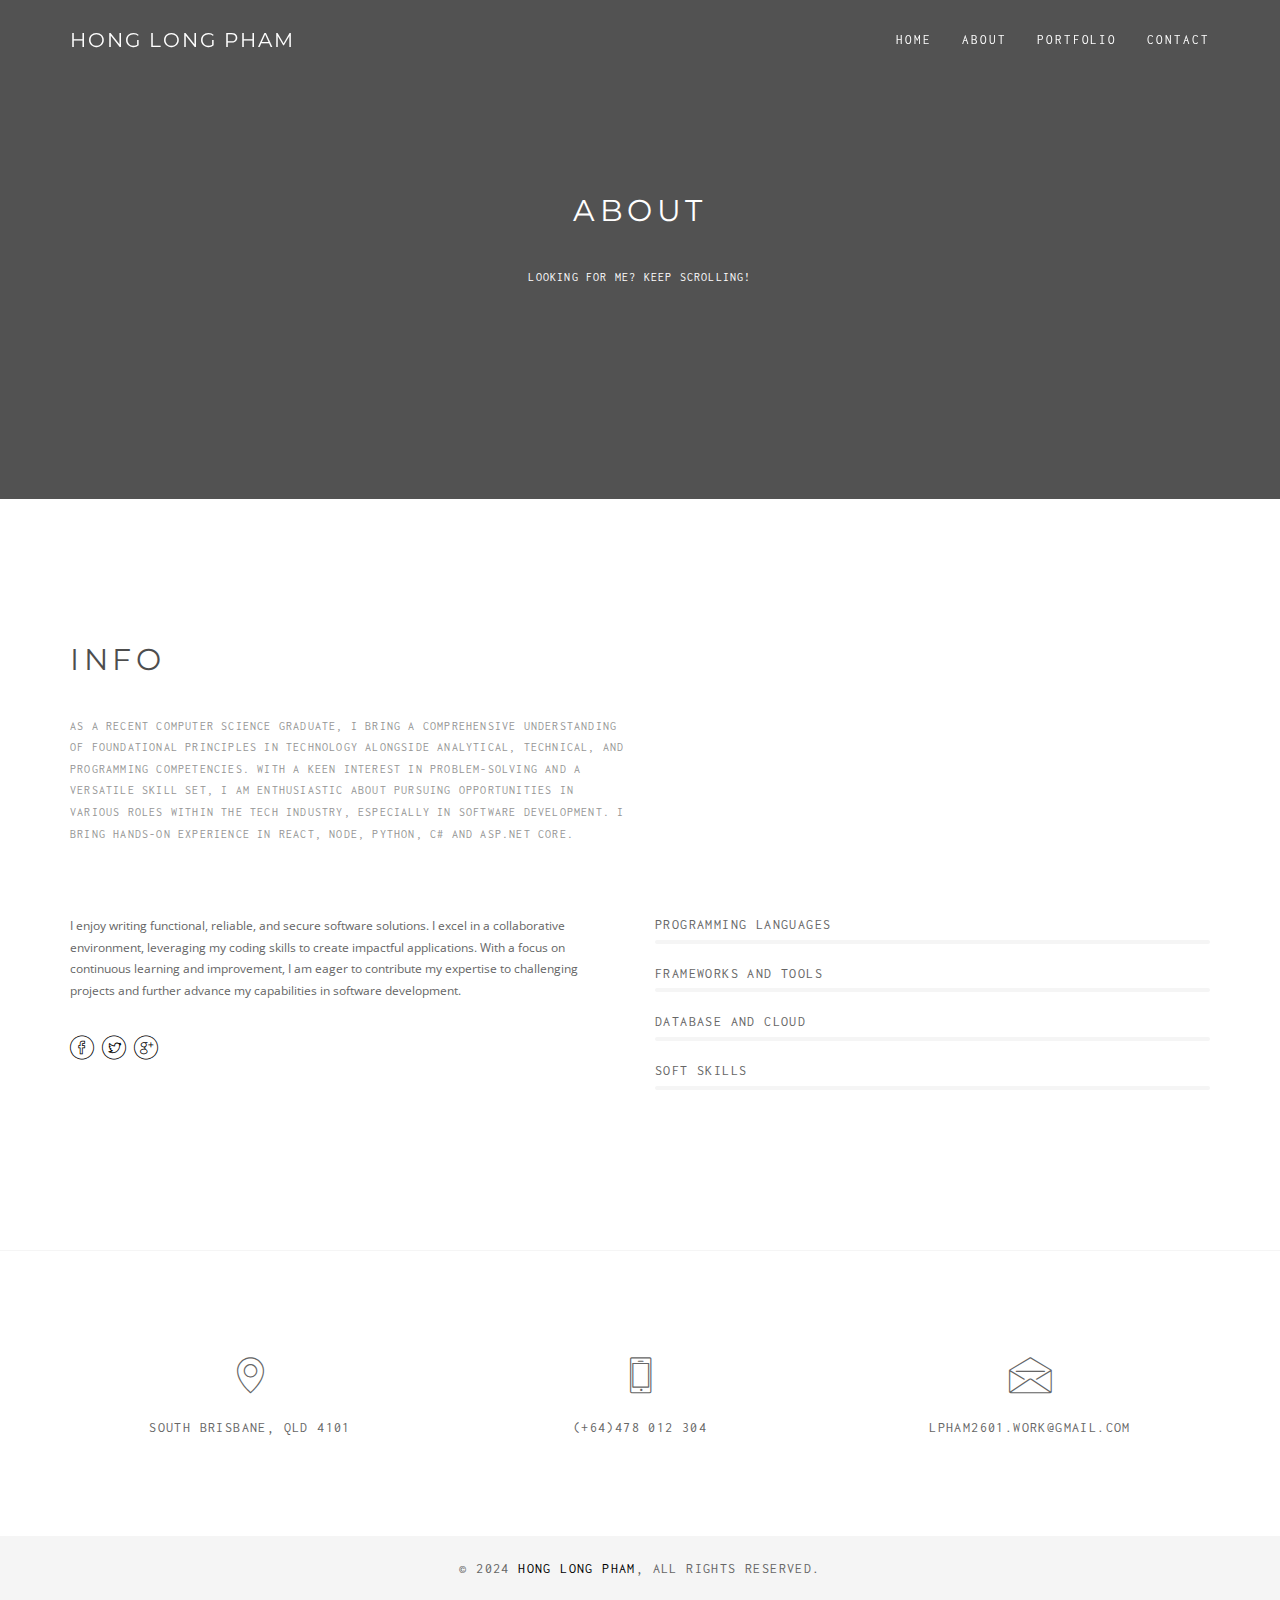
==== about.html @ 5d2271bd "Add About page" ====
<!DOCTYPE html>
<html lang="en">
<head>
	<meta charset="UTF-8">
	<meta name="viewport" content="width=device-width, initial-scale=1.0">
	<meta name="description" content="">
	<meta name="author" content="">
	
	<title>Hong Long Pham - Junior Software Engineer</title>
	
	<!-- Bootstrap core CSS -->
	<link href="assets/bootstrap/css/bootstrap.min.css" rel="stylesheet">
	
	<!-- Plugins -->
	<link href="assets/css/simpletextrotator.css" rel="stylesheet">
	<link href="assets/css/font-awesome.min.css" rel="stylesheet">
	<link href="assets/css/et-line-font.css" rel="stylesheet">
	<link href="assets/css/magnific-popup.css" rel="stylesheet">
	<link href="assets/css/flexslider.css" rel="stylesheet">
	<link href="assets/css/animate.css" rel="stylesheet">
	
	<!-- Template core CSS -->
	<link href="assets/css/style.css" rel="stylesheet">
	
	<!-- Custom css -->
	<link href="assets/css/custom.css" rel="stylesheet">
</head>
<body>

	<!-- PRELOADER -->
	<div class="page-loader">
		<div class="loader">Loading...</div>
	</div>
	<!-- /PRELOADER -->

	<!-- NAVIGATION -->
	<nav class="navbar navbar-custom navbar-transparent navbar-fixed-top" role="navigation">

        <div class="container">
    
            <div class="navbar-header">
                <button type="button" class="navbar-toggle" data-toggle="collapse" data-target="#custom-collapse">
                    <span class="sr-only">Toggle navigation</span>
                    <span class="icon-bar"></span>
                    <span class="icon-bar"></span>
                    <span class="icon-bar"></span>
                </button>
                <a class="navbar-brand" href="index.html">Hong Long Pham</a>
            </div>
    
            <div class="collapse navbar-collapse" id="custom-collapse">
    
                <ul class="nav navbar-nav navbar-right">
                    <li><a href="index.html">Home</a></li>
                    <li><a href="about.html">About</a></li>
                    <li><a href="portfolio.html">Portfolio</a></li>
                    <li><a href="contact.html">Contact</a></li>
                </ul>
                
            </div>
    
        </div>

</nav>
<!-- /NAVIGATION -->

	<!-- WRAPPER -->
	<div class="wrapper">

		<!-- HOME -->
		<section class="module module-header bg-dark bg-dark-50" data-background="assets/images/section-5.jpg">

			<div class="container">

				<!-- MODULE TITLE -->
				<div class="row">

					<div class="col-sm-6 col-sm-offset-3">

						<h1 class="module-title font-alt align-center">About</h1>

						<div class="module-subtitle font-inc align-center">
                            Looking for me? Keep scrolling!
                        </div>

					</div>

				</div>
				<!-- /MODULE TITLE -->

			</div>

		</section >
		<!-- /HOME -->

		<!-- ABOUT -->
		<section class="module">

			<div class="container">

				<!-- MODULE TITLE -->
				<div class="row">

					<div class="col-sm-6">

						<h2 class="module-title font-alt">Info</h2>

						<div class="module-subtitle font-inc">
                            As a recent Computer Science graduate, I bring a comprehensive understanding of foundational principles in technology alongside analytical, technical, and programming competencies. With a keen interest in problem-solving and a versatile skill set, I am enthusiastic about pursuing opportunities in various roles within the tech industry, especially in software development. I bring hands-on experience in React, Node, Python, C# and  ASP.NET Core.						</div>

					</div>

				</div>
				<!-- /MODULE TITLE -->

				<div class="row">

					<!-- ABOUT CONTENT -->
					<div class="col-sm-6">

						<p>I enjoy writing functional, reliable, and secure software solutions. I  excel in a collaborative environment, leveraging my coding skills to create impactful applications. With a focus on continuous learning and improvement, I am eager to contribute my expertise to challenging projects and further advance my capabilities in software development.</p>

						<ul class="social-list">
							<li><a href="#"><span class="icon-facebook"></span></a></li>
							<li><a href="#"><span class="icon-twitter"></span></a></li>
							<li><a href="#"><span class="icon-googleplus"></span></a></li>
						</ul>

					</div>
					<!-- /ABOUT CONTENT -->

					<!-- SKILLS -->
					<div class="col-sm-6">

						<h5 class="progress-title font-inc">Programming Languages</h5>
						<div class="progress">
							<div class="progress-bar pb-dark" aria-valuenow="80" role="progressbar" aria-valuemin="0" aria-valuemax="100">
								<span class="font-inc"></span>
							</div>
						</div>

						<h5 class="progress-title font-inc">Frameworks and Tools</h5>
						<div class="progress">
							<div class="progress-bar pb-dark" aria-valuenow="60" role="progressbar" aria-valuemin="0" aria-valuemax="100">
								<span class="font-inc"></span>
							</div>
						</div>

						<h5 class="progress-title font-inc">Database and Cloud</h5>
						<div class="progress">
							<div class="progress-bar pb-dark" aria-valuenow="50" role="progressbar" aria-valuemin="0" aria-valuemax="100">
								<span class="font-inc"></span>
							</div>
						</div>

						<h5 class="progress-title font-inc">Soft skills</h5>
						<div class="progress">
							<div class="progress-bar pb-dark" aria-valuenow="90" role="progressbar" aria-valuemin="0" aria-valuemax="100">
								<span class="font-inc"></span>
							</div>
						</div>

					</div>
					<!-- /SKILLS -->

				</div>

			</div>

		</section >
		<!-- /ABOUT -->

		<!-- DIVIDER -->
		<hr class="divider-w">
		<!-- /DIVIDER -->


		<!-- CONTACT -->
		<section class="module-small">
		
			<div class="container">
		
				<div class="row">
		
					<!-- CONTENT BOX -->
					<div class="col-sm-4">
						<div class="content-box">
							<div class="content-box-icon">
								<span class="icon-map-pin"></span>
							</div>
							<div class="content-box-title font-inc">
								South Brisbane, QLD 4101
							</div>
						</div>
					</div>
					<!-- /CONTENT BOX -->
		
					<!-- CONTENT BOX -->
					<div class="col-sm-4">
						<div class="content-box">
							<div class="content-box-icon">
								<span class="icon-phone"></span>
							</div>
							<div class="content-box-title font-inc">
								(+64)478 012 304
							</div>
						</div>
					</div>
					<!-- /CONTENT BOX -->
		
					<!-- CONTENT BOX -->
					<div class="col-sm-4">
						<div class="content-box">
							<div class="content-box-icon">
								<span class="icon-envelope"></span>
							</div>
							<div class="content-box-title font-inc">
								lpham2601.work@gmail.com
							</div>
						</div>
					</div>
					<!-- /CONTENT BOX -->
		
				</div>
		
			</div>
		
		</section>
		<!-- /CONTACT -->

		<!-- FOOTER -->
		<footer class="footer">
		
			<div class="container">
		
				<div class="row">
		
					<div class="col-sm-12 text-center">
						<p class="copyright font-inc m-b-0">© 2024 <a href="index.html">Hong Long Pham</a>, All Rights Reserved.</p>
					</div>
		
				</div>
		
			</div>
		
		</footer>
		<!-- /FOOTER -->

	</div>
	<!-- /WRAPPER -->

	<!-- Scroll-up -->
	<div class="scroll-up">
		<a href="#totop"><i class="fa fa-angle-double-up"></i></a>
	</div>
	
	<!-- Javascript files -->
	<script src="assets/js/jquery-2.1.3.min.js"></script>
	<script src="assets/bootstrap/js/bootstrap.min.js"></script>
	<script src="assets/js/jquery.mb.YTPlayer.min.js"></script>
	<script src="assets/js/appear.js"></script>
	<script src="assets/js/jquery.simple-text-rotator.min.js"></script>
	<script src="assets/js/jqBootstrapValidation.js"></script>
	<script src="http://maps.google.com/maps/api/js?sensor=true"></script>
	<script src="assets/js/gmaps.js"></script>
	<script src="assets/js/isotope.pkgd.min.js"></script>
	<script src="assets/js/imagesloaded.pkgd.js"></script>
	<script src="assets/js/jquery.flexslider-min.js"></script>
	<script src="assets/js/jquery.magnific-popup.min.js"></script>
	<script src="assets/js/jquery.fitvids.js"></script>
	<script src="assets/js/smoothscroll.js"></script>
	<script src="assets/js/wow.min.js"></script>
	<script src="assets/js/contact.js"></script>
	<script src="assets/js/custom.js"></script>

</body>
</html>
---- assets/css/simpletextrotator.css ----
.rotating {
    display: inline-block;
    -webkit-transform-style: preserve-3d;
    -moz-transform-style: preserve-3d;
    -ms-transform-style: preserve-3d;
    -o-transform-style: preserve-3d;
    transform-style: preserve-3d;
    -webkit-transform: rotateX(0) rotateY(0) rotateZ(0);
    -moz-transform: rotateX(0) rotateY(0) rotateZ(0);
    -ms-transform: rotateX(0) rotateY(0) rotateZ(0);
    -o-transform: rotateX(0) rotateY(0) rotateZ(0);
    transform: rotateX(0) rotateY(0) rotateZ(0);
    -webkit-transition: 0.5s;
    -moz-transition: 0.5s;
    -ms-transition: 0.5s;
    -o-transition: 0.5s;
    transition: 0.5s;
    -webkit-transform-origin-x: 50%;
  }
  
  .rotating.flip {
    position: relative;
  }
  
  .rotating .front, .rotating .back {
    left: 0;
    top: 0;
    -webkit-backface-visibility: hidden;
    -moz-backface-visibility: hidden;
    -ms-backface-visibility: hidden;
    -o-backface-visibility: hidden;
    backface-visibility: hidden;
  }
  
  .rotating .front {
    position: absolute;
    display: inline-block;
    -webkit-transform: translate3d(0,0,1px);
    -moz-transform: translate3d(0,0,1px);
    -ms-transform: translate3d(0,0,1px);
    -o-transform: translate3d(0,0,1px);
    transform: translate3d(0,0,1px);
  }
  
  .rotating.flip .front {
    z-index: 1;
  }
  
  .rotating .back {
    display: block;
    opacity: 0;
  }
  
  .rotating.spin {
    -webkit-transform: rotate(360deg) scale(0);
    -moz-transform: rotate(360deg) scale(0);
    -ms-transform: rotate(360deg) scale(0);
    -o-transform: rotate(360deg) scale(0);
    transform: rotate(360deg) scale(0);
  }
  
  
  
  .rotating.flip .back {
    z-index: 2;
    display: block;
    opacity: 1;
    
    -webkit-transform: rotateY(180deg) translate3d(0,0,0);
    -moz-transform: rotateY(180deg) translate3d(0,0,0);
    -ms-transform: rotateY(180deg) translate3d(0,0,0);
    -o-transform: rotateY(180deg) translate3d(0,0,0);
    transform: rotateY(180deg) translate3d(0,0,0);
  }
  
  .rotating.flip.up .back {
    -webkit-transform: rotateX(180deg) translate3d(0,0,0);
    -moz-transform: rotateX(180deg) translate3d(0,0,0);
    -ms-transform: rotateX(180deg) translate3d(0,0,0);
    -o-transform: rotateX(180deg) translate3d(0,0,0);
    transform: rotateX(180deg) translate3d(0,0,0);
  }
  
  .rotating.flip.cube .front {
    -webkit-transform: translate3d(0,0,100px) scale(0.9,0.9);
    -moz-transform: translate3d(0,0,100px) scale(0.85,0.85);
    -ms-transform: translate3d(0,0,100px) scale(0.85,0.85);
    -o-transform: translate3d(0,0,100px) scale(0.85,0.85);
    transform: translate3d(0,0,100px) scale(0.85,0.85);
  }
  
  .rotating.flip.cube .back {
    -webkit-transform: rotateY(180deg) translate3d(0,0,100px) scale(0.9,0.9);
    -moz-transform: rotateY(180deg) translate3d(0,0,100px) scale(0.85,0.85);
    -ms-transform: rotateY(180deg) translate3d(0,0,100px) scale(0.85,0.85);
    -o-transform: rotateY(180deg) translate3d(0,0,100px) scale(0.85,0.85);
    transform: rotateY(180deg) translate3d(0,0,100px) scale(0.85,0.85);
  }
  
  .rotating.flip.cube.up .back {
    -webkit-transform: rotateX(180deg) translate3d(0,0,100px) scale(0.9,0.9);
    -moz-transform: rotateX(180deg) translate3d(0,0,100px) scale(0.85,0.85);
    -ms-transform: rotateX(180deg) translate3d(0,0,100px) scale(0.85,0.85);
    -o-transform: rotateX(180deg) translate3d(0,0,100px) scale(0.85,0.85);
    transform: rotateX(180deg) translate3d(0,0,100px) scale(0.85,0.85);
  }
---- assets/css/et-line-font.css ----
@font-face {
	font-family: 'et-line';
	src:url('../fonts/et-line.eot');
	src:url('../fonts/et-line.eot?#iefix') format('embedded-opentype'),
		url('../fonts/et-line.woff') format('woff'),
		url('../fonts/et-line.ttf') format('truetype'),
		url('../fonts/et-line.svg#et-line') format('svg');
	font-weight: normal;
	font-style: normal;
}

/* Use the following CSS code if you want to use data attributes for inserting your icons */
[data-icon]:before {
	font-family: 'et-line';
	content: attr(data-icon);
	speak: none;
	font-weight: normal;
	font-variant: normal;
	text-transform: none;
	line-height: 1;
	-webkit-font-smoothing: antialiased;
	-moz-osx-font-smoothing: grayscale;
	display:inline-block;
}

/* Use the following CSS code if you want to have a class per icon */
/*
Instead of a list of all class selectors,
you can use the generic selector below, but it's slower:
[class*="icon-"] {
*/
.icon-mobile, .icon-laptop, .icon-desktop, .icon-tablet, .icon-phone, .icon-document, .icon-documents, .icon-search, .icon-clipboard, .icon-newspaper, .icon-notebook, .icon-book-open, .icon-browser, .icon-calendar, .icon-presentation, .icon-picture, .icon-pictures, .icon-video, .icon-camera, .icon-printer, .icon-toolbox, .icon-briefcase, .icon-wallet, .icon-gift, .icon-bargraph, .icon-grid, .icon-expand, .icon-focus, .icon-edit, .icon-adjustments, .icon-ribbon, .icon-hourglass, .icon-lock, .icon-megaphone, .icon-shield, .icon-trophy, .icon-flag, .icon-map, .icon-puzzle, .icon-basket, .icon-envelope, .icon-streetsign, .icon-telescope, .icon-gears, .icon-key, .icon-paperclip, .icon-attachment, .icon-pricetags, .icon-lightbulb, .icon-layers, .icon-pencil, .icon-tools, .icon-tools-2, .icon-scissors, .icon-paintbrush, .icon-magnifying-glass, .icon-circle-compass, .icon-linegraph, .icon-mic, .icon-strategy, .icon-beaker, .icon-caution, .icon-recycle, .icon-anchor, .icon-profile-male, .icon-profile-female, .icon-bike, .icon-wine, .icon-hotairballoon, .icon-globe, .icon-genius, .icon-map-pin, .icon-dial, .icon-chat, .icon-heart, .icon-cloud, .icon-upload, .icon-download, .icon-target, .icon-hazardous, .icon-piechart, .icon-speedometer, .icon-global, .icon-compass, .icon-lifesaver, .icon-clock, .icon-aperture, .icon-quote, .icon-scope, .icon-alarmclock, .icon-refresh, .icon-happy, .icon-sad, .icon-facebook, .icon-twitter, .icon-googleplus, .icon-rss, .icon-tumblr, .icon-linkedin, .icon-dribbble {
	font-family: 'et-line';
	speak: none;
	font-style: normal;
	font-weight: normal;
	font-variant: normal;
	text-transform: none;
	line-height: 1;
	-webkit-font-smoothing: antialiased;
	-moz-osx-font-smoothing: grayscale;
	display:inline-block;
}
.icon-mobile:before {
	content: "\e000";
}
.icon-laptop:before {
	content: "\e001";
}
.icon-desktop:before {
	content: "\e002";
}
.icon-tablet:before {
	content: "\e003";
}
.icon-phone:before {
	content: "\e004";
}
.icon-document:before {
	content: "\e005";
}
.icon-documents:before {
	content: "\e006";
}
.icon-search:before {
	content: "\e007";
}
.icon-clipboard:before {
	content: "\e008";
}
.icon-newspaper:before {
	content: "\e009";
}
.icon-notebook:before {
	content: "\e00a";
}
.icon-book-open:before {
	content: "\e00b";
}
.icon-browser:before {
	content: "\e00c";
}
.icon-calendar:before {
	content: "\e00d";
}
.icon-presentation:before {
	content: "\e00e";
}
.icon-picture:before {
	content: "\e00f";
}
.icon-pictures:before {
	content: "\e010";
}
.icon-video:before {
	content: "\e011";
}
.icon-camera:before {
	content: "\e012";
}
.icon-printer:before {
	content: "\e013";
}
.icon-toolbox:before {
	content: "\e014";
}
.icon-briefcase:before {
	content: "\e015";
}
.icon-wallet:before {
	content: "\e016";
}
.icon-gift:before {
	content: "\e017";
}
.icon-bargraph:before {
	content: "\e018";
}
.icon-grid:before {
	content: "\e019";
}
.icon-expand:before {
	content: "\e01a";
}
.icon-focus:before {
	content: "\e01b";
}
.icon-edit:before {
	content: "\e01c";
}
.icon-adjustments:before {
	content: "\e01d";
}
.icon-ribbon:before {
	content: "\e01e";
}
.icon-hourglass:before {
	content: "\e01f";
}
.icon-lock:before {
	content: "\e020";
}
.icon-megaphone:before {
	content: "\e021";
}
.icon-shield:before {
	content: "\e022";
}
.icon-trophy:before {
	content: "\e023";
}
.icon-flag:before {
	content: "\e024";
}
.icon-map:before {
	content: "\e025";
}
.icon-puzzle:before {
	content: "\e026";
}
.icon-basket:before {
	content: "\e027";
}
.icon-envelope:before {
	content: "\e028";
}
.icon-streetsign:before {
	content: "\e029";
}
.icon-telescope:before {
	content: "\e02a";
}
.icon-gears:before {
	content: "\e02b";
}
.icon-key:before {
	content: "\e02c";
}
.icon-paperclip:before {
	content: "\e02d";
}
.icon-attachment:before {
	content: "\e02e";
}
.icon-pricetags:before {
	content: "\e02f";
}
.icon-lightbulb:before {
	content: "\e030";
}
.icon-layers:before {
	content: "\e031";
}
.icon-pencil:before {
	content: "\e032";
}
.icon-tools:before {
	content: "\e033";
}
.icon-tools-2:before {
	content: "\e034";
}
.icon-scissors:before {
	content: "\e035";
}
.icon-paintbrush:before {
	content: "\e036";
}
.icon-magnifying-glass:before {
	content: "\e037";
}
.icon-circle-compass:before {
	content: "\e038";
}
.icon-linegraph:before {
	content: "\e039";
}
.icon-mic:before {
	content: "\e03a";
}
.icon-strategy:before {
	content: "\e03b";
}
.icon-beaker:before {
	content: "\e03c";
}
.icon-caution:before {
	content: "\e03d";
}
.icon-recycle:before {
	content: "\e03e";
}
.icon-anchor:before {
	content: "\e03f";
}
.icon-profile-male:before {
	content: "\e040";
}
.icon-profile-female:before {
	content: "\e041";
}
.icon-bike:before {
	content: "\e042";
}
.icon-wine:before {
	content: "\e043";
}
.icon-hotairballoon:before {
	content: "\e044";
}
.icon-globe:before {
	content: "\e045";
}
.icon-genius:before {
	content: "\e046";
}
.icon-map-pin:before {
	content: "\e047";
}
.icon-dial:before {
	content: "\e048";
}
.icon-chat:before {
	content: "\e049";
}
.icon-heart:before {
	content: "\e04a";
}
.icon-cloud:before {
	content: "\e04b";
}
.icon-upload:before {
	content: "\e04c";
}
.icon-download:before {
	content: "\e04d";
}
.icon-target:before {
	content: "\e04e";
}
.icon-hazardous:before {
	content: "\e04f";
}
.icon-piechart:before {
	content: "\e050";
}
.icon-speedometer:before {
	content: "\e051";
}
.icon-global:before {
	content: "\e052";
}
.icon-compass:before {
	content: "\e053";
}
.icon-lifesaver:before {
	content: "\e054";
}
.icon-clock:before {
	content: "\e055";
}
.icon-aperture:before {
	content: "\e056";
}
.icon-quote:before {
	content: "\e057";
}
.icon-scope:before {
	content: "\e058";
}
.icon-alarmclock:before {
	content: "\e059";
}
.icon-refresh:before {
	content: "\e05a";
}
.icon-happy:before {
	content: "\e05b";
}
.icon-sad:before {
	content: "\e05c";
}
.icon-facebook:before {
	content: "\e05d";
}
.icon-twitter:before {
	content: "\e05e";
}
.icon-googleplus:before {
	content: "\e05f";
}
.icon-rss:before {
	content: "\e060";
}
.icon-tumblr:before {
	content: "\e061";
}
.icon-linkedin:before {
	content: "\e062";
}
.icon-dribbble:before {
	content: "\e063";
}
---- assets/css/style.css ----
/* ------------------------------------------------------------------
Project: Semantic
Version: 1.1
Do not edit this file - Place your styles in custom.css
------------------------------------------------------------------ */

@import url("slider.css");
@import url("vertical.css");
@import url("http://fonts.googleapis.com/css?family=Montserrat:400");
@import url("http://fonts.googleapis.com/css?family=Inconsolata:400,700");
@import url("http://fonts.googleapis.com/css?family=Open+Sans:400italic,400,700");

/* ------------------------------------------------------------------
General Styles
------------------------------------------------------------------- */

html {
	overflow-y: scroll;
	overflow-x: hidden;
	-ms-overflow-style: scrollbar;
}

body {
	background: #fff;
	font: 400 12px/1.8 "Open Sans", Verdana, sans-serif;
	color: #666;
	-webkit-font-smoothing: antialiased;
}

img {
	max-width: 100%;
	height: auto;
}

iframe {
	border: 0;
}

.leftauto {
	right: 0 !important;
	left: auto !important;
}

/* Selection */

::-moz-selection {
	background: #000;
	color: #fff;
}

::-webkit-selection{
	background: #000;
	color: #fff;
}

::selection{
	background: #000;
	color: #fff;
}

/* Transition elsements */

.form-control,
.navbar-custom,
.navbar-custom .navbar-brand {
	-webkit-transition: all 0.4s ease-in-out 0s;
	   -moz-transition: all 0.4s ease-in-out 0s;
		-ms-transition: all 0.4s ease-in-out 0s;
		 -o-transition: all 0.4s ease-in-out 0s;
			transition: all 0.4s ease-in-out 0s;
}

a,
.btn,
.navbar a {
	-webkit-transition: all 0.125s ease-in-out 0s;
	   -moz-transition: all 0.125s ease-in-out 0s;
		-ms-transition: all 0.125s ease-in-out 0s;
		 -o-transition: all 0.125s ease-in-out 0s;
			transition: all 0.125s ease-in-out 0s;
}

.team-detail,
.team-image:after,
.work-caption,
.work-image > img,
.work-image:after {
	-webkit-transition: all 0.3s ease-in-out 0s;
	   -moz-transition: all 0.3s ease-in-out 0s;
		-ms-transition: all 0.3s ease-in-out 0s;
		 -o-transition: all 0.3s ease-in-out 0s;
			transition: all 0.3s ease-in-out 0s;
}

/* Reset border-radius */

.well,
.label,
.alert,
.progress,
.form-control,
.modal-content,
.panel-heading,
.panel-group .panel,
.nav-tabs > li > a,
.nav-pills > li > a {
	-webkit-border-radius: 2px;
	   -moz-border-radius: 2px;
		 -o-border-radius: 2px;
			border-radius: 2px;
}

/* Reset box-shadow */

.btn,
.well,
.panel,
.progress,
.progress-bar,
.form-control,
.form-control:hover,
.form-control:focus,
.navbar-custom .dropdown-menu {
	-webkit-box-shadow: none;
			box-shadow: none;
}

/* ------------------------------------------------------------------
Form styles
------------------------------------------------------------------- */

.form-control {
	font-family: "Inconsolata", sans-serif;
	text-transform: uppercase;
	letter-spacing: 0.1em;
	font-size: 11px;
	height: 33px;
	border: 1px solid #b2b2b2;
	-webkit-border-radius: 2px;
	   -moz-border-radius: 2px;
	        border-radius: 2px;
}

.form-control:focus {
	border-color: #CACACA;
}

/* Form sizes */

.input-lg,
.form-horizontal .form-group-lg .form-control {
	height: 43px;
	font-size: 13px;
}

.input-sm, .form-horizontal .form-group-sm .form-control {
	height: 29px;
	font-size: 10px;
}

/* ------------------------------------------------------------------
Button styles
------------------------------------------------------------------- */

.btn {
	padding: 8px 37px;
	font-family: "Inconsolata", sans-serif;
	text-transform: uppercase;
	letter-spacing: 0.1em;
	font-size: 11px;
}

.btn.focus,
.btn.active.focus,
.btn.active:focus,
.btn:active.focus,
.btn:active:focus,
.btn:focus {
	outline: 0;
}

.btn.btn-round {
	-webkit-border-radius: 2px;
	   -moz-border-radius: 2px;
	        border-radius: 2px;
}

.btn.btn-circle {
	-webkit-border-radius: 30px;
	   -moz-border-radius: 30px;
	        border-radius: 30px;
}

/* Button colors */

.btn.btn-g {
	background: transparent;
	border: 1px solid #b2b2b2;
	color: #666;
}

.btn.btn-g:hover,
.btn.btn-g:focus {
	background: #b2b2b2;
	color: #fff;
}

.btn.btn-border-d {
	background: transparent;
	border: 1px solid #000;
	color: #000;
}

.btn.btn-border-d:hover,
.btn.btn-border-d:focus {
	background: #000;
	color: #fff;
}

.btn.btn-d {
	background: rgba(0, 0, 0, 0.8);
	color: #fff;
}

.btn.btn-d:hover,
.btn.btn-d:focus {
	background: #000;
	color: #fff;
}

/* Button sizes */

.btn.btn-lg {
	padding: 12px 45px;
	font-size: 13px;
}

.btn.btn-sm {
	padding: 6px 25px;
	font-size: 10px;
	letter-spacing: 1px;
}

.btn.btn-xs {
	padding: 4px 19px;
	font-size: 10px;
	letter-spacing: 0;
}

.btn-list .btn {
	margin: 5px 0;
}

/* ------------------------------------------------------------------
Tabs and Accordions
------------------------------------------------------------------- */

.tab-content {
	padding: 20px 0;
}

.panel-title {
	font-size: 14px;
}

.panel-heading a {
	position: relative;
	display: block;
}

.panel-heading a:after {
	position: absolute;
	content: "\f106";
	top: 50%;
	right: 0px;
	font-family: "FontAwesome";
	line-height: 1;
	font-size: 14px;
	margin-top: -7px;
}

.panel-heading a.collapsed:after {
	content: "\f107";
}

/* ------------------------------------------------------------------
Progress bars
------------------------------------------------------------------- */

.progress {
	overflow: visible;
	height: 4px;
}

.progress-bar {
	position: relative;
}

.progress-bar.pb-dark {
	background: #000;
}

.progress-bar span {
	position: absolute;
	display: block;
	right: -0px;
	top: 6px;
	opacity: 0;
	line-height: 12px;
	font-size: 12px;
	color: #666;
	padding: 4px 0px;
}

.progress-bar span:after {
	display: inline-block;
	content: "%";
}

.progress-title {
	margin: 0 0 5px;
	text-transform: uppercase;
	font-size: 14px;
}

/* ------------------------------------------------------------------
Examples
------------------------------------------------------------------- */

.et-icons .box1 {
	border: 1px solid #e5e5e5;
	display: block;
	width: 25%;
	float: left;
	padding: 0;
	font-size: 13px;
	margin: -1px 0 0 -1px;
}

.et-icons .box1 > span {
	display: inline-block;
	border-right: 1px solid #e5e5e5;
	min-width: 60px;
	min-height: 60px;
	text-align: center;
	line-height: 60px;
	font-size: 28px;
	margin-right: 5px;
}

.fa-icons > div {
	padding: 0;
	border: 1px solid #e5e5e5;
	margin: -1px 0 0 -1px;
	font-size: 13px;
}

.fa-icons > div > i {
	display: inline-block;
	margin-right: 5px;
	min-width: 40px;
	min-height: 40px;
	border-right: 1px solid #f1f1f1;
	line-height: 40px;
	text-align: center;
	font-size: 14px;
}

.help-block ul {
	list-style: none;
	padding: 0;
	margin: 0;
}

/* ------------------------------------------------------------------
Overlays
------------------------------------------------------------------- */

/* Dark background */

.bg-dark,
.bg-dark-30,
.bg-dark-50,
.bg-dark-90,
.bg-dark .module-title,
.bg-dark-30 .module-title,
.bg-dark-50 .module-title,
.bg-dark-90 .module-title {
	color: #fff;
}

.bg-dark {
	background: #111;
}

.bg-dark-30:before {
	position: absolute;
	background: rgba(0, 0, 0, .3);
	content: " ";
	height: 100%;
	width: 100%;
	left: 0;
	top: 0;
}

.bg-dark-50:before {
	position: absolute;
	background: rgba(0, 0, 0, .5);
	content: " ";
	height: 100%;
	width: 100%;
	left: 0;
	top: 0;
}

.bg-dark-90:before {
	position: absolute;
	background: rgba(0, 0, 0, .9);
	content: " ";
	height: 100%;
	width: 100%;
	left: 0;
	top: 0;
}

/* Light background */

.bg-light,
.bg-light-30,
.bg-light-50,
.bg-light-90 {
	color: #000;
}

.bg-light {
	background: rgba(234, 234, 234, 0.7);
}

.bg-light-30:before {
	position: absolute;
	background: rgba(255, 255, 255, .3);
	content: " ";
	height: 100%;
	width: 100%;
	left: 0;
	top: 0;
}

.bg-light-50:before {
	position: absolute;
	background: rgba(255, 255, 255, .5);
	content: " ";
	height: 100%;
	width: 100%;
	left: 0;
	top: 0;
}

.bg-light-90:before {
	position: absolute;
	background: rgba(255, 255, 255, .9);
	content: " ";
	height: 100%;
	width: 100%;
	left: 0;
	top: 0;
}

/* ------------------------------------------------------------------
Typography
------------------------------------------------------------------- */

a {
	color: #000;
}

a:hover, a:focus {
	text-decoration: none;
	color: #999;
	outline: 0;
}

.bg-dark a {
	color: #CDCDCD;
}

.bg-dark a:hover, .bg-dark a:focus {
	color: #000;
}

h1, h2, h3, h4, h5, h6 {
	line-height: 1.4;
	font-weight: 400;
}

p, ol, ul, blockquote {
	margin: 0 0 20px;
}

blockquote {
	border: 0;
	font-style: italic;
	font-size: 14px;
	padding: 0;
}

.font-alt {
	font-family: "Montserrat", sans-serif;
	text-transform: uppercase;
	letter-spacing: 0.1em;
}

.font-inc {
	font-family: "Inconsolata", sans-serif;
	text-transform: uppercase;
	letter-spacing: 0.1em;
}

.font-serif {
	font-family: Georgia, sans-serif;
}

.font-uppercase {
	text-transform: uppercase;
	font-style: normal;
}

.align-center {
	text-align: center;
}

.rotate {
	text-shadow: none !important;
}

/* ------------------------------------------------------------------
Navbar
------------------------------------------------------------------- */

.navbar-custom {
	background: #fff;
	border: 0;
	border-color: #f5f5f5 !important;
	border-bottom: 1px solid #f5f5f5 !important;
	border-radius: 0;
	font-family: "Inconsolata", sans-serif;
	text-transform: uppercase;
	letter-spacing: 0.15em;
	font-size: 13px;
	z-index: 1000;
}

.navbar-custom .dropdown-menu {
	background: #fff;
	border: 1px solid #f5f5f5;
	border-radius: 0;
	padding: 0;
	-webkit-box-shadow: none;
	        box-shadow: none;
}

.navbar-custom .dropdown-menu .dropdown-menu {
	top: 0;
	left: 100%;
	right: auto;
	margin-top: -1px;
}

.navbar-custom .navbar-brand {
	font-family: "Montserrat", sans-serif;
	letter-spacing: 0.1em;
	font-weight: 400;
	font-size: 20px;
	color: #000;
}

.navbar-custom .nav li > a {
	position: relative;
	color: #000;
}

.navbar-custom .nav > li > a:focus,
.navbar-custom .nav > li > a:hover,
.navbar-custom .nav .open > a,
.navbar-custom .nav .open > a:focus,
.navbar-custom .nav .open > a:hover,
.navbar-custom .dropdown-menu > li > a:focus,
.navbar-custom .dropdown-menu > li > a:hover {
	background: none;
	color: #999;
}

.navbar-custom .dropdown-menu > li > a:hover {
	background: #f5f5f5 !important;
}

.navbar-custom .dropdown-menu > li > a {
	border-bottom: 1px solid #f5f5f5 !important;
	padding: 11px 15px;
	letter-spacing: 0.15em;
	font-size: 11px;
	color: #666;
}

.navbar-custom .dropdown-menu > li:last-child > a {
	border: 0 !important;
}

.navbar-custom .dropdown-toggle:after {
	position: absolute;
	display: block;
	right: 0;
	top: 50%;
	margin-top: -5px;
	font: normal normal normal 14px/1 FontAwesome;
	font-size: 9px;
	content: "\f107";
	text-rendering: auto;
	-webkit-font-smoothing: antialiased;
	-moz-osx-font-smoothing: grayscale;
}

.navbar-custom .navbar-nav > .dropdown > .dropdown-toggle {
	padding-right: 28px;
}

.navbar-custom .navbar-nav > .dropdown > .dropdown-toggle:after {
	position: absolute;
	display: block;
	right: 15px;
	top: 50%;
	margin-top: -5px;
	font: normal normal normal 14px/1 FontAwesome;
	font-size: 9px;
	content: "\f107";
	text-rendering: auto;
	-webkit-font-smoothing: antialiased;
	-moz-osx-font-smoothing: grayscale;
}

.navbar-custom .navbar-toggle .icon-bar {
	background: #000;
}

/* -------------------------------------------------------------------
Home Section
------------------------------------------------------------------- */

.module-hero {
	position: relative;
	background-color: #fff;
	background-repeat: no-repeat;
	background-position: center center;
	width: 100%;
	z-index: 0;
	-webkit-background-size: cover;
	   -moz-background-size: cover;
		 -o-background-size: cover;
			background-size: cover;
}

.hs-title-size-1 {
	letter-spacing: 0.1em;
	font-size: 14px;
}

.hs-title-size-2 {
	letter-spacing: 0.2em;
	font-size: 18px;
}

.hs-title-size-3 {
	letter-spacing: 0.1em;
	font-size: 28px;
}

.hs-title-size-4 {
	letter-spacing: 0.2em;
	font-size: 36px;
}

/* Video */

.video-controls-box {
	position: absolute !important;
	bottom: 40px;
	left: 0;
	width: 100%;
	z-index: 1;
}

.video-controls-box a {
	visibility: hidden;
	display: inline-block;
	color: #fff;
	margin: 0 5px 0 0;
}

/* -------------------------------------------------------------------
Sections
------------------------------------------------------------------- */

.wrapper {
	position: relative;
	background: #fff;
	z-index: 1;
}

.module,
.module-small,
.module-header {
	position: relative;
	padding: 140px 0;
	background-repeat: no-repeat;
	background-position: 50% 50%;
	-webkit-background-size: cover;
	   -moz-background-size: cover;
		 -o-background-size: cover;
			background-size: cover;
}

.module-small {
	padding: 70px 0;
}

.module-header {
	padding: 190px 0 140px;
}

.col-bg {
	background: rgba(255, 255, 255, .9);
	padding: 140px 60px;
}

/* Module title */

.module-title {
	position: relative;
	margin: 0 0 70px;
	letter-spacing: 0.15em;
	font-size: 30px;
	color: #000;
}

.module-subtitle {
	margin-bottom: 70px;
	font-size: 12px;
}

.module-title + .module-subtitle {
	margin-top: -35px;
}

/* Sections dividers */

.divider-w {
	border-top: 1px solid #f5f5f5;
	margin: 0;
}

/* ------------------------------------------------------------------
Social list
------------------------------------------------------------------- */

.social-list {
	list-style: none;
	padding: 0;
	margin: 0;
}

.social-list > li {
	display: inline-block;
	font-size: 24px;
	margin: 5px 5px 5px 0;
}

/* ------------------------------------------------------------------
Content boxes
------------------------------------------------------------------- */

.content-box {
	text-align: center;
	margin: 25px 0;
}

.content-box-icon {
	font-size: 36px;
}

.content-box-title {
	margin: 5px 0 0;
	font-size: 14px;
}

.content-box-text {
	margin: 15px 0 0;
}

/* ------------------------------------------------------------------
Counters
------------------------------------------------------------------- */

.counter-item {
	text-align: center;
}

.counter-number {
	font-size: 36px;
}

.counter-title {
	text-transform: uppercase;
	font-size: 14px;
}

/* ------------------------------------------------------------------
Google map
------------------------------------------------------------------- */

#map-section {
	position: relative;
	height: 450px;
	width: 100%;
}

#map {
	height: 100%;
	width: 100%;
}

#map img {
	max-width: none;
}

.ajax-response {
	text-align: center;
}

/* ------------------------------------------------------------------
Footer
------------------------------------------------------------------- */

.footer {
	background: #f5f5f5;
	padding: 20px 0;
}

.copyright {
	font-size: 14px;
}

/* ------------------------------------------------------------------
Portfolio
------------------------------------------------------------------- */

/* Portfolio filter */

.filter {
	text-align: center;
	list-style: none;
	padding: 0;
	margin: 0 0 20px;
}

.filter > li {
	display: inline-block;
	padding: 5px 0;
	margin: 0 25px;
}

.filter > li a {
	text-transform: uppercase;
	font-size: 14px;
	color: rgba(102, 102, 102, 0.5);
}

.filter > li a:hover,
.filter > li a.current {
	color: #000;
}

/* Portfolio grid */

.works-grid {
	list-style: none;
	padding: 0;
	margin: 0;
}

.works-grid.works-grid-gut {
	margin: 0 0 0 -10px;
}

.works-grid.works-grid-gut .work-item {
	padding: 0 0 10px 10px;
}

.work-item {
	width: 50%;
	float: left;
	margin: 0;
}

.works-grid-3 .work-item {
	width: 33.333%;
}

.container > .works-grid-3 .work-item {
	width: 33.2%;
}

.works-grid-4 .work-item {
	width: 25%;
}

/* Portfolio item */

.work-item > a {
	position: relative;
	display: block;
	overflow: hidden;
}

.work-image {
	position: relative;
	overflow: hidden;
}

.work-image img {
	display: block;
	overflow: hidden;
	width: 100%;
}

.work-image:after {
	position: absolute;
	display: block;
	content: "";
	height: 100%;
	width: 100%;
	top: 0;
	left: 0;
}

.work-caption {
	width: 100%;
	padding: 0 20px;
	opacity: 0;
	position: absolute;
	bottom: 100%;
	left: 0;
	text-align: center;
	overflow: hidden;
}

.work-title {
	font-size: 18px;
	color: #fff;
	margin: 0 0 6px;
}

.work-descr {
	text-transform: uppercase;
	font-size: 14px;
	color: #999;
}

/* */
.works-grid-4 .work-title {
	font-size: 14px;
}

.works-grid-4 .work-descr {
	font-size: 12px;
}

/* Portfolio item hover */

.work-item:hover .work-image:after {
	background: rgba(0, 0, 0, .7);
}

.work-item:hover .work-image > img {
	-webkit-transform: scale(1.1);
	   -moz-transform: scale(1.1);
	    -ms-transform: scale(1.1);
	     -o-transform: scale(1.1);
	        transform: scale(1.1);
}

.work-item:hover .work-caption {
	bottom: 50%;
	opacity: 1;
	z-index: 3;
	-webkit-transform: translateY(50%);
	   -moz-transform: translateY(50%);
	        transform: translateY(50%);
}

/* Work item white background */

.works-grid.works-hover-w .work-title {
	color: #000;
}

.works-grid.works-hover-w .work-descr {
	color: #666;
}

.works-grid.works-hover-w .work-item:hover .work-image:after {
	background: rgba(255, 255, 255, .8);
}

.works-grid.works-hover-g .work-image:after {
	opacity: 0;
}
.works-grid.works-hover-g .work-title,
.works-grid.works-hover-g .work-descr {
	color: #000;
}

.works-grid.works-hover-g .work-item:hover .work-image:after {
/* IE9 SVG, needs conditional override of 'filter' to 'none' */
background: url([data-uri]);
background: -moz-linear-gradient(-45deg,  rgba(255,255,223,0.8) 0%, rgba(255,255,223,0.8) 25%, rgba(252,240,179,0.8) 100%); /* FF3.6+ */
background: -webkit-gradient(linear, left top, right bottom, color-stop(0%,rgba(255,255,223,0.8)), color-stop(25%,rgba(255,255,223,0.8)), color-stop(100%,rgba(252,240,179,0.8))); /* Chrome,Safari4+ */
background: -webkit-linear-gradient(-45deg,  rgba(255,255,223,0.8) 0%,rgba(255,255,223,0.8) 25%,rgba(252,240,179,0.8) 100%); /* Chrome10+,Safari5.1+ */
background: -o-linear-gradient(-45deg,  rgba(255,255,223,0.8) 0%,rgba(255,255,223,0.8) 25%,rgba(252,240,179,0.8) 100%); /* Opera 11.10+ */
background: -ms-linear-gradient(-45deg,  rgba(255,255,223,0.8) 0%,rgba(255,255,223,0.8) 25%,rgba(252,240,179,0.8) 100%); /* IE10+ */
background: linear-gradient(135deg,  rgba(255,255,223,0.8) 0%,rgba(255,255,223,0.8) 25%,rgba(252,240,179,0.8) 100%); /* W3C */
filter: progid:DXImageTransform.Microsoft.gradient( startColorstr='#e6ffffdf', endColorstr='#e6fcf0b3',GradientType=1 ); /* IE6-8 fallback on horizontal gradient */
opacity: 1;
}

/* Portfolio single */

.work-details {
	margin: 0 0 20px;
}

.work-details-title {
	color: #000;
	margin: 0 0 20px;
}

.work-details ul {
	list-style: none;
	padding: 0;
	margin: 0;
}

.work-details ul > li {
	margin: 0 0 10px;
}

.work-title > i,
.work-title > span {
	font-size: 30px;
}

/* ------------------------------------------------------------------
Team
------------------------------------------------------------------- */

.team-item {
	position: relative;
	text-align: center;
}

.team-image {
	position: relative;
	overflow: hidden;
}

.team-image img {
	width: 100%;
}

.team-image:after {
	position: absolute;
	background: transparent;
	content: " ";
	display: block;
	height: 100%;
	width: 100%;
	top: 0;
	left: 0;
	z-index: 1;
}

.team-detail {
	position: absolute;
	width: 100%;
	left: 0;
	bottom: 50%;
	opacity: 0;
	z-index: 2;
	padding: 20px;
	-webkit-transform: translateY(50%);
	   -moz-transform: translateY(50%);
	        transform: translateY(50%);
}

.team-detail h5 {
	text-transform: uppercase;
	font-size: 14px;
}

.team-descr {
	margin: 20px 0 0;
}

.team-name {
	text-transform: uppercase;
	font-size: 14px;
	color: #000;
}

.team-role {
	text-transform: uppercase;
	font-size: 12px;
}

/* Team member hover */

.team-item:hover .team-image:after {
	background: rgba(255, 255, 255, .9);
}

.team-item:hover .team-detail {
	opacity: 1;
}

/* ------------------------------------------------------------------
Post
------------------------------------------------------------------- */

.post-columns .post {
	margin: 0 0 60px;
}

.post {
	margin: 0 0 80px;
}

.post-video,
.post-thumbnail,
.post-images-slider {
	margin: 0 0 20px;
}

.post-images-slider {
	position: relative;
}

.post-quote {
	background: #f5f5f5;
	text-align: center;
	padding: 20px;
}

.post-quote blockquote {
	margin: 0;
}

.post-header {
	margin: 0 0 20px;
}

.post-title {
	font-size: 18px;
	color: #000;
	margin: 0;
}

.post-columns .post-title {
	font-size: 14px;
}

.post-meta {
	font-size: 13px;
}

.post-more {
	text-transform: uppercase;
	letter-spacing: 0.15em;
	font-size: 13px;
}

/* Blog standart */

.post-header-small {
	position: relative;
	padding: 0 0 0 60px;
}

.post-icon {
	position: absolute;
	left: 0;
	top: 0;
	height: 48px;
	width: 48px;
	line-height: 48px;
	font-size: 36px;
}

.post-icon > i,
.post-icon > span {
	line-height: 48px;
}

/* ------------------------------------------------------------------
Pagination
------------------------------------------------------------------- */

.pagination {
	display: block;
	text-align: center;
	font-size: 14px;
}

.pagination a + a {
	padding-left: 20px;
}

/* -------------------------------------------------------------------
Comments and comment form
------------------------------------------------------------------- */

.comments,
.comment-form {
	margin: 80px 0 0;
}

.comments .comment-title,
.comment-form .comment-form-title {
	font-size: 18px;
	color: #000;
	margin: 0 0 40px;
}

.comment-author {
	text-transform: uppercase;
	font-size: 14px;
	margin: 0 0 10px;
}

.comment-avatar {
	width: 55px;
	float: left;
	margin-top: 10px;
}

.comment-avatar img {
	-webkit-border-radius: 50%;
	   -moz-border-radius: 50%;
	        border-radius: 50%;
}

.comment-content {
	padding-top: 5px;
	margin-left: 75px;
	margin-bottom: 30px;
}

.comment-meta {
	text-transform: uppercase;
	font-size: 12px;
}

/* -------------------------------------------------------------------
Scroll to top
------------------------------------------------------------------- */

.scroll-up {
	position: fixed;
	display: none;
	bottom: 7px;
	right: 7px;
	z-index: 999;
}

.scroll-up a {
	background: #fff;
	display: block;
	height: 28px;
	width: 28px;
	text-align: center;
	line-height: 28px;
	font-size: 14px;
	color: #000;
	opacity: 0.6;
	-webkit-border-radius: 2px;
	   -moz-border-radius: 2px;
		 -o-border-radius: 2px;
			border-radius: 2px;
}

.scroll-up a:hover,
.scroll-up a:active {
	opacity: 1;
	color: #000;
}

/* ------------------------------------------------------------------
Preloader
------------------------------------------------------------------- */

.page-loader {
	position: fixed;
	background: #fff;
	bottom: 0;
	right: 0;
	left: 0;
	top: 0;
	z-index: 9998;
}

.loader {
	position: absolute;
	border-left: 2px solid #b2b2b2;
	border-top: 2px solid rgba(245, 245, 245, 0.8);
	border-right: 2px solid rgba(245, 245, 245, 0.8);
	border-bottom: 2px solid rgba(245, 245, 245, 0.8);
	height: 46px;
	width: 46px;
	left: 50%;
	top: 50%;
	margin: -23px 0 0 -23px;
	text-indent: -9999em;
	font-size: 10px;
	z-index: 9999;
	-webkit-animation: load 0.8s infinite linear;
	   -moz-animation: load 0.8s infinite linear;
		 ms-animation: load 0.8s infinite linear;
		  o-animation: load 0.8s infinite linear;
			animation: load 0.8s infinite linear;
}

.loader,
.loader:after {
	border-radius: 50%;
	width: 46px;
	height: 46px;
}

@-webkit-keyframes load {
	0% {
		-webkit-transform: rotate(0deg);
		transform: rotate(0deg);
	}
	100% {
		-webkit-transform: rotate(360deg);
		transform: rotate(360deg);
	}
}

@keyframes load {
	0% {
		-webkit-transform: rotate(0deg);
		transform: rotate(0deg);
	}
	100% {
		-webkit-transform: rotate(360deg);
		transform: rotate(360deg);
	}
}

/* -------------------------------------------------------------------
Responsive Media Querries
------------------------------------------------------------------- */

@media (min-width: 768px) {

	.align-right {
		text-align: right;
	}

	.navbar-transparent {
		background: transparent;
		border: 0 !important;
		border-color: #f5f5f5 !important;
		padding-bottom: 15px;
		padding-top: 15px;
	}

	.navbar-transparent .nav li > a,
	.navbar-transparent .navbar-brand {
		color: #fff;
	}

	.navbar-transparent .dropdown-menu > li > a {
		color: #666;
	}

	.nabar-dark .nav > li > a,
	.nabar-dark .navbar-brand {
		color: #000;
	}

	.navbar-custom .dropdown-menu .dropdown-toggle:after {
		position: absolute;
		display: block;
		right: 9px;
		top: 50%;
		margin-top: -6px;
		font: normal normal normal 14px/1 FontAwesome;
		font-size: 9px;
		content: "\f105";
		text-rendering: auto;
		-webkit-font-smoothing: antialiased;
		-moz-osx-font-smoothing: grayscale;
	}

	.navbar-custom .dropdown-menu {
		position: absolute;
		display: block;
		visibility: hidden;
		opacity: 0;
	}

	.navbar-custom .open > .dropdown-menu {
		visibility: visible;
		opacity: 1;
	}

	.navbar-right .dropdown-menu {
		right: auto;
		left: 0;
	}

	/* Comments */

	.comment .comment {
		margin-left: 75px;
	}

}

@media (max-width: 991px) {

	/* Headers */

	.hs-title-size-3 {
		font-size: 24px;
	}

	.hs-title-size-4 {
		font-size: 32px;
	}

	.work-item,
	.works-grid-3 .work-item,
	.works-grid-4 .work-item,
	.works-grid-5 .work-item {
		width: 50%;
	}

}

@media (max-width: 767px) {

	/* Navbar */

	.navbar-custom .navbar-nav {
		margin-top: 0;
		margin-bottom: 0;
	}

	.navbar-custom li a:hover {
		background: #f5f5f5 !important;
	}

	.navbar-custom .navbar-nav .open .dropdown-menu .dropdown-header,
	.navbar-custom .navbar-nav .open .dropdown-menu > li > a {
		padding: 10px 25px;
	}

	.navbar-custom .navbar-nav .open .dropdown-menu .dropdown-menu .dropdown-header,
	.navbar-custom .navbar-nav .open .dropdown-menu .dropdown-menu > li > a {
		padding: 10px 35px;
	}

	.navbar-custom li a,
	.navbar-custom .dropdown-menu > li:last-child > a {
		border-bottom: 1px solid #f5f5f5 !important;
	}

	.navbar-custom .navbar-nav > .dropdown > .dropdown-toggle:after,
	.navbar-custom .dropdown-toggle:after,
	.navbar-custom .dropdown-menu .dropdown-toggle:after {
		right: 7px;
		content: "\f107";
	}

	.navbar-custom .navbar-nav > .open > .dropdown-toggle:after,
	.navbar-custom .nav > .open >.dropdown-toggle:after,
	.navbar-custom .dropdown-menu .dropdown.open .dropdown-toggle:after {
		content: "\f106";
	}

	.navbar-custom .navbar-collapse {
		border-top: 1px solid #f5f5f5;
		-webkit-box-shadow: none;
		        box-shadow: none;
	}

	/* Headers */

	.hs-title-size-1 {
		font-size: 12px;
	}

	.hs-title-size-2 {
		font-size: 16px;
	}

	.hs-title-size-3 {
		font-size: 20px;
	}

	.hs-title-size-4 {
		font-size: 24px;
	}

}

@media only screen and (max-width: 480px) {

	.work-item,
	.works-grid-3 .work-item,
	.works-grid-4 .work-item,
	.works-grid-5 .work-item {
		width: 100%;
	}

}


/* -------------------------------------------------------------------
Multi-columns-row
------------------------------------------------------------------- */

.multi-columns-row .first-in-row {
	clear: left;
}

.multi-columns-row .col-xs-6:nth-child(2n + 3) { clear: left; }
.multi-columns-row .col-xs-4:nth-child(3n + 4) { clear: left; }
.multi-columns-row .col-xs-3:nth-child(4n + 5) { clear: left; }
.multi-columns-row .col-xs-2:nth-child(6n + 7) { clear: left; }
.multi-columns-row .col-xs-1:nth-child(12n + 13) { clear: left; }

@media (min-width: 768px) {

	.multi-columns-row .col-xs-6:nth-child(2n + 3) { clear: none; }
	.multi-columns-row .col-xs-4:nth-child(3n + 4) { clear: none; }
	.multi-columns-row .col-xs-3:nth-child(4n + 5) { clear: none; }
	.multi-columns-row .col-xs-2:nth-child(6n + 7) { clear: none; }
	.multi-columns-row .col-xs-1:nth-child(12n + 13) { clear: none; }

	.multi-columns-row .col-sm-6:nth-child(2n + 3) { clear: left; }
	.multi-columns-row .col-sm-4:nth-child(3n + 4) { clear: left; }
	.multi-columns-row .col-sm-3:nth-child(4n + 5) { clear: left; }
	.multi-columns-row .col-sm-2:nth-child(6n + 7) { clear: left; }
	.multi-columns-row .col-sm-1:nth-child(12n + 13) { clear: left; }
}

@media (min-width: 992px) {

	.multi-columns-row .col-sm-6:nth-child(2n + 3) { clear: none; }
	.multi-columns-row .col-sm-4:nth-child(3n + 4) { clear: none; }
	.multi-columns-row .col-sm-3:nth-child(4n + 5) { clear: none; }
	.multi-columns-row .col-sm-2:nth-child(6n + 7) { clear: none; }
	.multi-columns-row .col-sm-1:nth-child(12n + 13) { clear: none; }

	.multi-columns-row .col-md-6:nth-child(2n + 3) { clear: left; }
	.multi-columns-row .col-md-4:nth-child(3n + 4) { clear: left; }
	.multi-columns-row .col-md-3:nth-child(4n + 5) { clear: left; }
	.multi-columns-row .col-md-2:nth-child(6n + 7) { clear: left; }
	.multi-columns-row .col-md-1:nth-child(12n + 13) { clear: left; }
}

@media (min-width: 1200px) {

	.multi-columns-row .col-md-6:nth-child(2n + 3) { clear: none; }
	.multi-columns-row .col-md-4:nth-child(3n + 4) { clear: none; }
	.multi-columns-row .col-md-3:nth-child(4n + 5) { clear: none; }
	.multi-columns-row .col-md-2:nth-child(6n + 7) { clear: none; }
	.multi-columns-row .col-md-1:nth-child(12n + 13) { clear: none; }

	.multi-columns-row .col-lg-6:nth-child(2n + 3) { clear: left; }
	.multi-columns-row .col-lg-4:nth-child(3n + 4) { clear: left; }
	.multi-columns-row .col-lg-3:nth-child(4n + 5) { clear: left; }
	.multi-columns-row .col-lg-2:nth-child(6n + 7) { clear: left; }
	.multi-columns-row .col-lg-1:nth-child(12n + 13) { clear: left; }

}
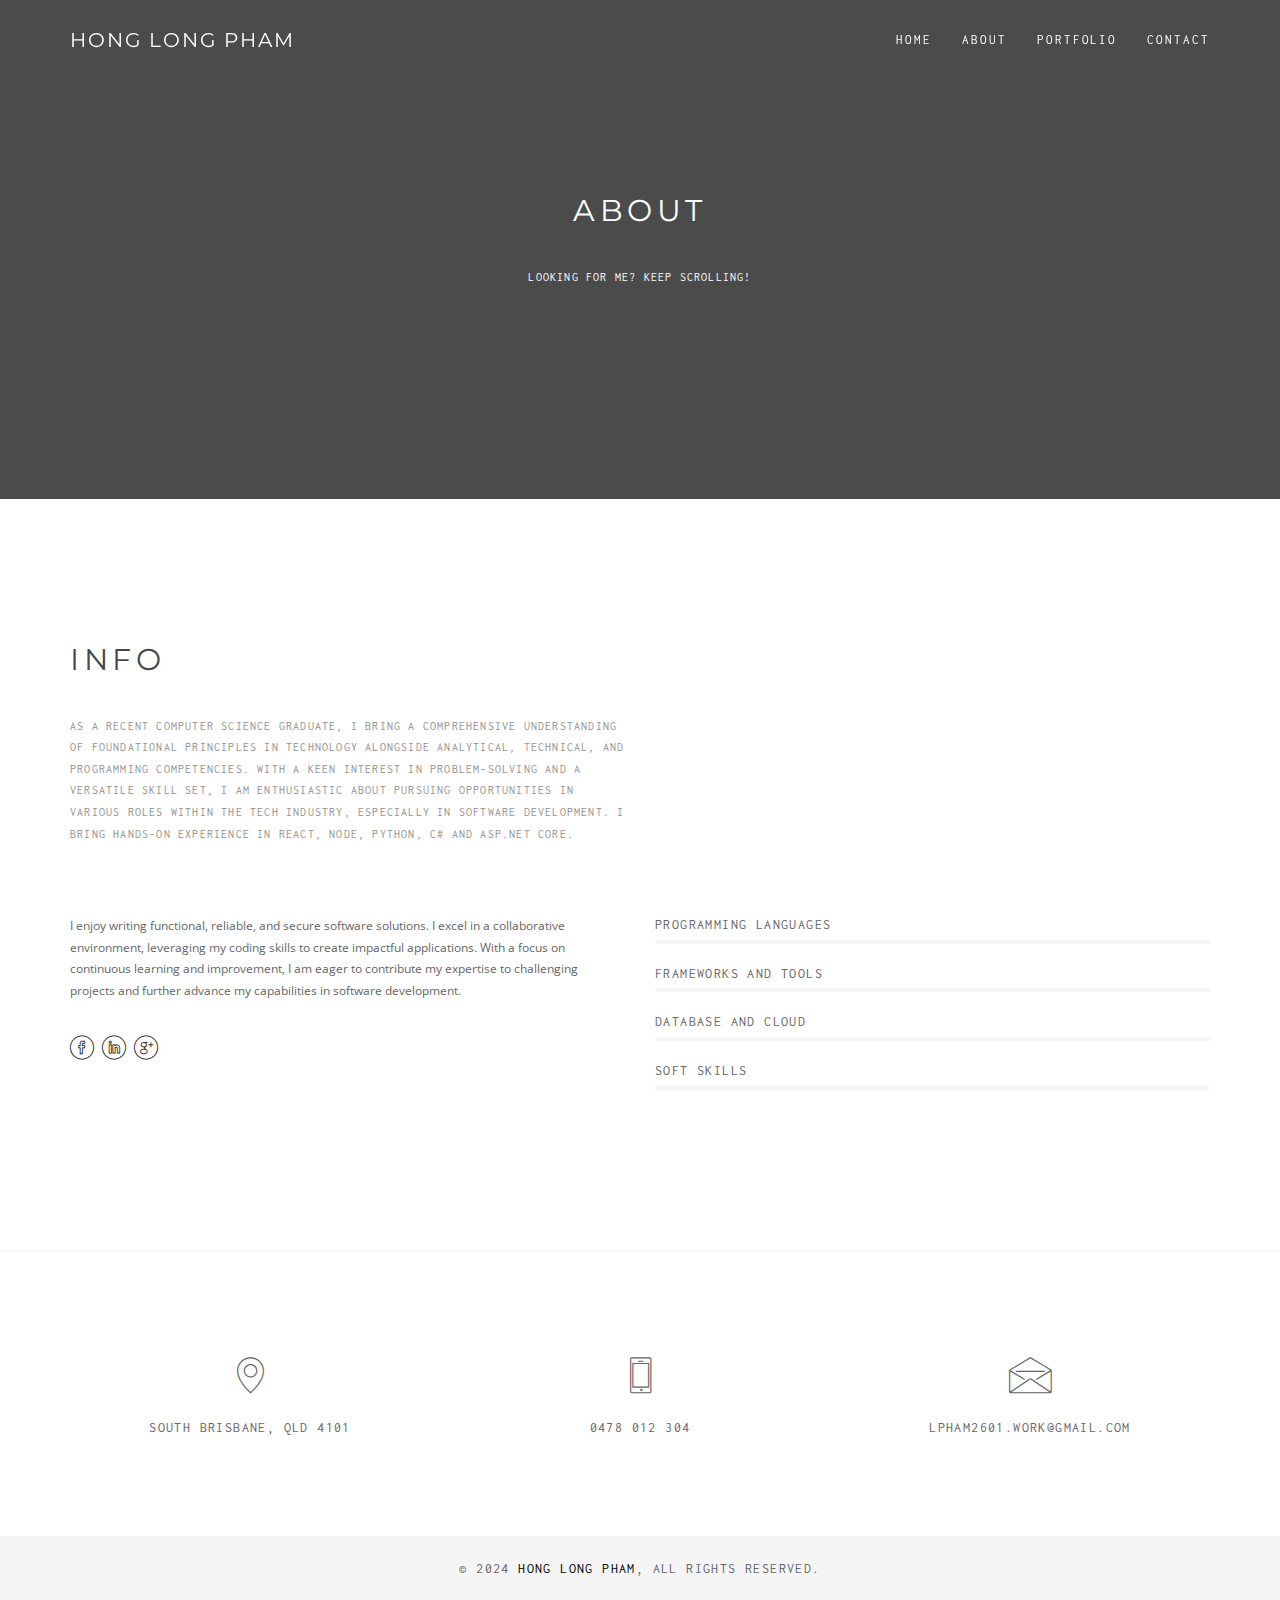
==== commit 8a665851: "fix typo" ====
--- a/about.html
+++ b/about.html
@@ -106,7 +106,8 @@
 						<h2 class="module-title font-alt">Info</h2>
 
 						<div class="module-subtitle font-inc">
-                            As a recent Computer Science graduate, I bring a comprehensive understanding of foundational principles in technology alongside analytical, technical, and programming competencies. With a keen interest in problem-solving and a versatile skill set, I am enthusiastic about pursuing opportunities in various roles within the tech industry, especially in software development. I bring hands-on experience in React, Node, Python, C# and  ASP.NET Core.						</div>
+                            As a recent Computer Science graduate, I bring a comprehensive understanding of foundational principles in technology alongside analytical, technical, and programming competencies. With a keen interest in problem-solving and a versatile skill set, I am enthusiastic about pursuing opportunities in various roles within the tech industry, especially in software development. I bring hands-on experience in React, Node, Python, C# and  ASP.NET Core.						
+						</div>
 
 					</div>
 
@@ -121,9 +122,9 @@
 						<p>I enjoy writing functional, reliable, and secure software solutions. I  excel in a collaborative environment, leveraging my coding skills to create impactful applications. With a focus on continuous learning and improvement, I am eager to contribute my expertise to challenging projects and further advance my capabilities in software development.</p>
 
 						<ul class="social-list">
-							<li><a href="#"><span class="icon-facebook"></span></a></li>
-							<li><a href="#"><span class="icon-twitter"></span></a></li>
-							<li><a href="#"><span class="icon-googleplus"></span></a></li>
+							<li><a href="https://www.facebook.com/longpjnk"><span class="icon-facebook"></span></a></li>
+							<li><a href="https://www.linkedin.com/in/lpham2601"><span class="icon-linkedin"></span></a></li>
+							<li><a href="mailto:lpham2601.work@gmail.com"><span class="icon-googleplus"></span></a></li>
 						</ul>
 
 					</div>
@@ -202,7 +203,7 @@
 								<span class="icon-phone"></span>
 							</div>
 							<div class="content-box-title font-inc">
-								(+64)478 012 304
+								0478 012 304
 							</div>
 						</div>
 					</div>
